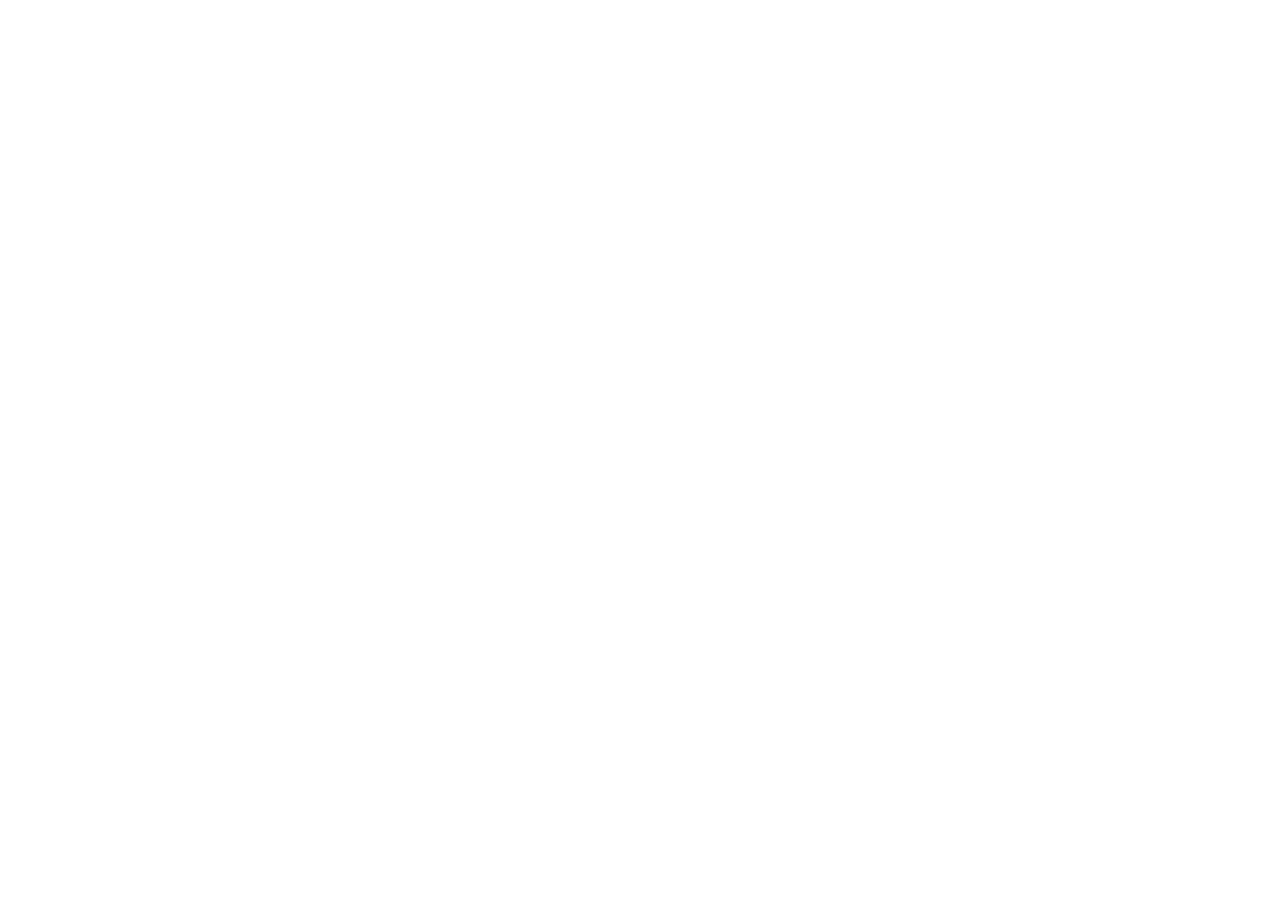
==== index.html @ 61b9a626 "Archivos de HTML5 boilerplate" ====
<!doctype html>
<!--[if lt IE 7]> <html class="no-js ie6 oldie" lang="en"> <![endif]-->
<!--[if IE 7]>    <html class="no-js ie7 oldie" lang="en"> <![endif]-->
<!--[if IE 8]>    <html class="no-js ie8 oldie" lang="en"> <![endif]-->
<!-- Consider adding an manifest.appcache: h5bp.com/d/Offline -->
<!--[if gt IE 8]><!--> <html class="no-js" lang="en"> <!--<![endif]-->
<head>
	<meta http-equiv="X-UA-Compatible" content="IE=7, IE=9">
  <meta charset="utf-8">
  <title>Página de inicio | Maquetaux</title>
  <meta name="description" content="">
  <meta name="author" content="">

  <meta name="viewport" content="width=device-width,initial-scale=1">

  <!-- Place favicon.ico and apple-touch-icon.png -->
	<link rel="shortcut icon" href="/favicon.ico">
	<link rel="apple-touch-icon" href="/apple-touch-icon.png">

  <!-- CSS: implied media=all -->
  <link rel="stylesheet" href="css/style.css">
  <!-- end CSS-->

  <script src="js/libs/modernizr-2.0.6.min.js"></script>
</head>

<body>
    <header role="banner">

    </header>

    <div class="main" role="main">

    </div>

		<aside role="complementary">

		</aside>

    <footer role="contentinfo">

    </footer>

  <!-- JavaScript at the bottom for fast page loading -->

  <!-- Grab Google CDN's jQuery, with a protocol relative URL; fall back to local if offline -->
  <script src="//ajax.googleapis.com/ajax/libs/jquery/1.6.2/jquery.min.js"></script>
  <script>window.jQuery || document.write('<script src="js/libs/jquery-1.6.2.min.js"><\/script>')</script>


  <!-- scripts concatenated and minified via ant build script-->
  <script defer src="js/plugins.js"></script>
  <script defer src="js/script.js"></script>
  <!-- end scripts-->

	
  <!-- Analytics -->
  <script>
    window._gaq = [['_setAccount','UAXXXXXXXX1'],['_trackPageview'],['_trackPageLoadTime']];
    Modernizr.load({
      load: ('https:' == location.protocol ? '//ssl' : '//www') + '.google-analytics.com/ga.js'
    });
  </script>


  <!--[if lt IE 7 ]>
   <!-- Scripts para IE6 -->
  <![endif]-->
  
</body>
</html>
---- css/style.css ----
/* =============================================================================
   HTML5 display definitions
   ========================================================================== */

article, aside, details, figcaption, figure, footer, header, hgroup, nav, section { display:block; }
audio, canvas, video { display:inline-block; *display:inline; *zoom:1; }
audio:not([controls]) { display:none; }
[hidden] { display:none; }

/* =============================================================================
   Base
   ========================================================================== */
html { font-size:100%; overflow-y:scroll; -webkit-text-size-adjust:100%; -ms-text-size-adjust:100%; }
body { margin:0; font-size:13px; line-height:1.231; }
body, button, input, select, textarea { 
	font-family:sans-serif;
	color:#222; 
}
::-moz-selection { background:#fe57a1; color:#fff; text-shadow:none; }
::selection { background:#fe57a1; color:#fff; text-shadow:none; }


/* =============================================================================
   Links
   ========================================================================== */

a { color:#00e; }
a:visited { color:#551a8b; }
a:hover { color:#06e; }
a:focus { outline:thin dotted; }
a:hover, a:active { outline:0; }


/* =============================================================================
   Typography
   ========================================================================== */

abbr[title] { border-bottom:1px dotted; }
b, strong { font-weight:bold; }
blockquote { margin:1em 40px; }
dfn { font-style:italic; }
hr { display:block; height:1px; border:0; border-top:1px solid #ccc; margin:1em 0; padding:0; }
ins { background:#ff9; color:#000; text-decoration:none; }
mark { background:#ff0; color:#000; font-style:italic; font-weight:bold; }
pre, code, kbd, samp { font-family:monospace, monospace; _font-family:'courier new', monospace; font-size:1em; }
pre { white-space:pre; white-space:pre-wrap; word-wrap:break-word; }
q { quotes:none; }
q:before, q:after { content:""; content:none; }
small { font-size:85%; }
sub, sup { font-size:75%; line-height:0; position:relative; vertical-align:baseline; }
sup { top:-0.5em; }
sub { bottom:-0.25em; }


/* =============================================================================
   Lists
   ========================================================================== */

ul, ol { margin:1em 0; padding:0 0 0 40px; }
dd { margin:0 0 0 40px; }
nav ul, nav ol { list-style:none; list-style-image:none; margin:0; padding:0; }


/* =============================================================================
   Embedded content
   ========================================================================== */

img { border:0; -ms-interpolation-mode:bicubic; vertical-align:middle; }
svg:not(:root) { overflow:hidden; }


/* =============================================================================
   Figures
   ========================================================================== */

figure { margin:0; }


/* =============================================================================
   Forms
   ========================================================================== */

form { margin:0; }
fieldset { border:0; margin:0; padding:0; }
label { cursor:pointer; }
legend { border:0; *margin-left:-7px; padding:0; }
button, input, select, textarea { font-size:100%; margin:0; vertical-align:baseline; *vertical-align:middle; }
button, input { line-height:normal; *overflow:visible; }
table button, table input { *overflow:auto; }
button, input[type="button"], input[type="reset"], input[type="submit"] { cursor:pointer; -webkit-appearance:button; }
input[type="checkbox"], input[type="radio"] { box-sizing:border-box; }
input[type="search"] { -webkit-appearance:textfield; -moz-box-sizing:content-box; -webkit-box-sizing:content-box; box-sizing:content-box; }
input[type="search"]::-webkit-search-decoration { -webkit-appearance:none; }
button::-moz-focus-inner, input::-moz-focus-inner { border:0; padding:0; }
textarea { overflow:auto; vertical-align:top; resize:vertical; }
input:valid, textarea:valid {  }
input:invalid, textarea:invalid { background-color:#f0dddd; }


/* =============================================================================
   Tables
   ========================================================================== */

table { border-collapse:collapse; border-spacing:0; }
td { vertical-align:top; }


/* ==|== primary styles =====================================================
   Author:
   ========================================================================== */
















/* ==|== non-semantic helper classes ========================================
   Please define your styles before this section.
   ========================================================================== */

/* For image replacement */
.ir { display:block; border:0; text-indent:-999em; overflow:hidden; background-color:transparent; background-repeat:no-repeat; text-align:left; direction:ltr; }
.ir br { display:none; }

/* Hide from both screenreaders and browsers */
.hidden { display:none !important; visibility:hidden; }

/* Hide only visually, but have it available for screenreaders */
.visuallyhidden { border:0; clip:rect(0 0 0 0); height:1px; margin:-1px; overflow:hidden; padding:0; position:absolute; width:1px; }

/* Extends the .visuallyhidden class to allow the element to be focusable when navigated to via the keyboard */
.visuallyhidden.focusable:active, .visuallyhidden.focusable:focus { clip:auto; height:auto; margin:0; overflow:visible; position:static; width:auto; }

/* Hide visually and from screenreaders, but maintain layout */
.invisible { visibility:hidden; }

/* Contain floats:h5bp.com/q */ 
.clearfix:before, .clearfix:after { content:""; display:table; }
.clearfix:after { clear:both; }
.clearfix { zoom:1; }



/* ==|== media queries ======================================================
   PLACEHOLDER Media Queries for Responsive Design.
   These override the primary ('mobile first') styles
   Modify as content requires.
   ========================================================================== */

@media only screen and (min-width:480px) {
  /* Style adjustments for viewports 480px and over go here */

}

@media only screen and (min-width:768px) {
  /* Style adjustments for viewports 768px and over go here */

}



/* ==|== print styles =======================================================
   Print styles.
   Inlined to avoid required HTTP connection:h5bp.com/r
   ========================================================================== */
 
@media print {
  * { background:transparent !important; color:black !important; text-shadow:none !important; filter:none !important; -ms-filter:none !important; } /* Black prints faster:h5bp.com/s */
  a, a:visited { text-decoration:underline; }
  a[href]:after { content:" (" attr(href) ")"; }
  abbr[title]:after { content:" (" attr(title) ")"; }
  .ir a:after, a[href^="javascript:"]:after, a[href^="#"]:after { content:""; }  /* Don't show links for images, or javascript/internal links */
  pre, blockquote { border:1px solid #999; page-break-inside:avoid; }
  thead { display:table-header-group; } /* h5bp.com/t */
  tr, img { page-break-inside:avoid; }
  img { max-width:100% !important; }
  @page { margin:0.5cm; }
  p, h2, h3 { orphans:3; widows:3; }
  h2, h3 { page-break-after:avoid; }
}
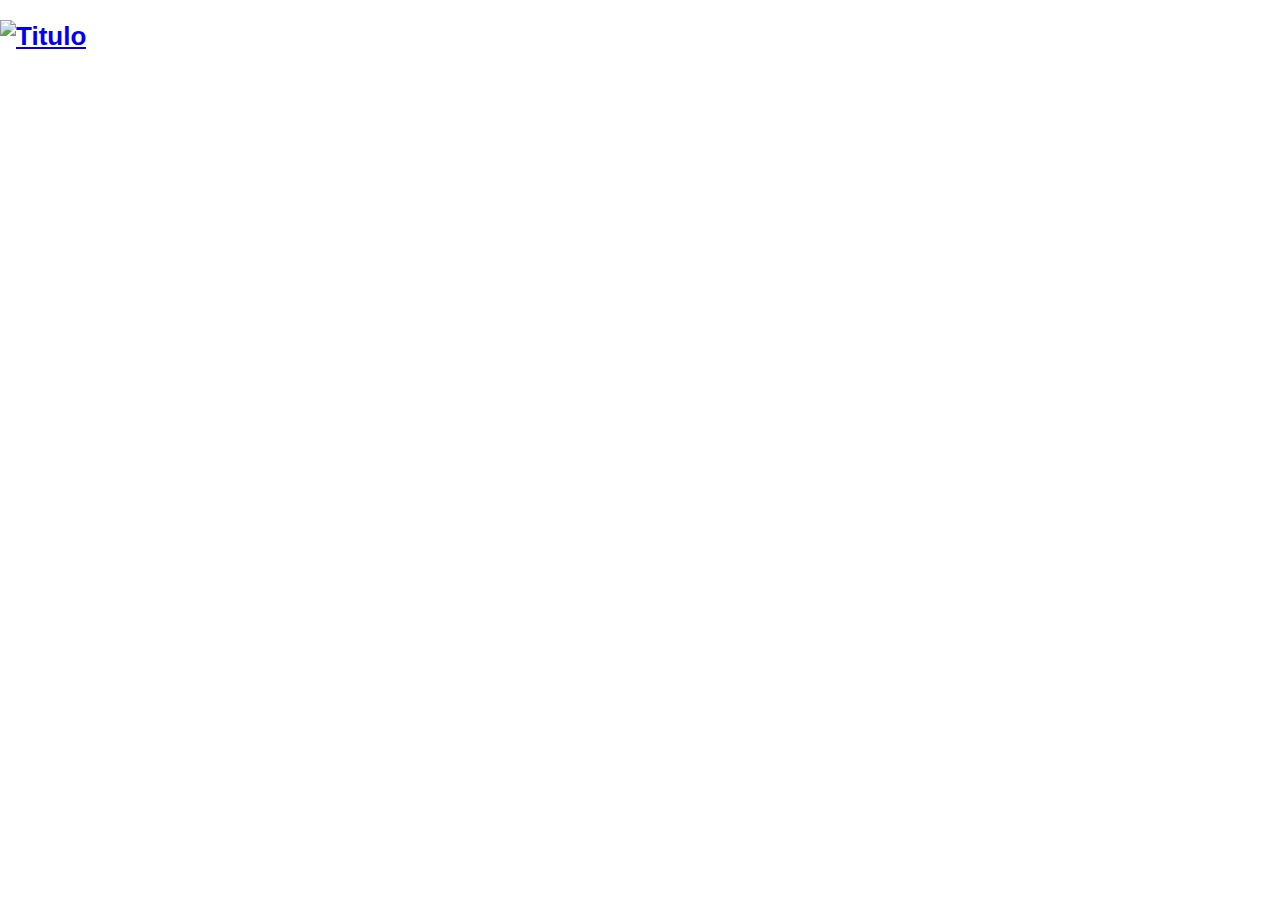
==== commit cf3e3343: "Roles en HTML. Estructura del CSS" ====
--- a/index.html
+++ b/index.html
@@ -1,9 +1,8 @@
 <!doctype html>
-<!--[if lt IE 7]> <html class="no-js ie6 oldie" lang="en"> <![endif]-->
-<!--[if IE 7]>    <html class="no-js ie7 oldie" lang="en"> <![endif]-->
-<!--[if IE 8]>    <html class="no-js ie8 oldie" lang="en"> <![endif]-->
-<!-- Consider adding an manifest.appcache: h5bp.com/d/Offline -->
-<!--[if gt IE 8]><!--> <html class="no-js" lang="en"> <!--<![endif]-->
+<!--[if lt IE 7]> <html class="no-js ie6 oldie" lang="es"> <![endif]-->
+<!--[if IE 7]>    <html class="no-js ie7 oldie" lang="es"> <![endif]-->
+<!--[if IE 8]>    <html class="no-js ie8 oldie" lang="es"> <![endif]-->
+<!--[if gt IE 8]><!--> <html class="no-js" lang="es"> <!--<![endif]-->
 <head>
 	<meta http-equiv="X-UA-Compatible" content="IE=7, IE=9">
   <meta charset="utf-8">
@@ -26,32 +25,31 @@
 
 <body>
     <header role="banner">
-
-    </header>
+      <h1 class="logo"> 
+        <strong class="visuallyhidden">Titulo</strong> 
+        <a title="Titulo. Volver al inicio" href="/"> 
+          <img alt="Titulo" src="/logo.png"> 
+        </a>
+      </h1>
+    </header> <!-- header -->
 
     <div class="main" role="main">
+      
+    </div> <!-- .main -->
 
-    </div>
+		<aside role="complementary" class="complementary">
 
-		<aside role="complementary">
-
-		</aside>
+		</aside> <!-- aside -->
 
     <footer role="contentinfo">
 
     </footer>
 
-  <!-- JavaScript at the bottom for fast page loading -->
-
-  <!-- Grab Google CDN's jQuery, with a protocol relative URL; fall back to local if offline -->
   <script src="//ajax.googleapis.com/ajax/libs/jquery/1.6.2/jquery.min.js"></script>
   <script>window.jQuery || document.write('<script src="js/libs/jquery-1.6.2.min.js"><\/script>')</script>
 
-
-  <!-- scripts concatenated and minified via ant build script-->
   <script defer src="js/plugins.js"></script>
   <script defer src="js/script.js"></script>
-  <!-- end scripts-->
 
 	
   <!-- Analytics -->
@@ -60,12 +58,6 @@
     Modernizr.load({
       load: ('https:' == location.protocol ? '//ssl' : '//www') + '.google-analytics.com/ga.js'
     });
-  </script>
-
-
-  <!--[if lt IE 7 ]>
-   <!-- Scripts para IE6 -->
-  <![endif]-->
-  
+  </script>  
 </body>
-</html>
+</html>--- a/css/style.css
+++ b/css/style.css
@@ -106,22 +106,39 @@
 
 
 /* ==|== primary styles =====================================================
-   Author:
-   ========================================================================== */
-
-
-
-
-
-
-
-
-
-
-
-
-
-
+   Author: 
+   ========================================================================== */
+
+/* ==|== ESTRUCTURA ========================================================= */
+header[role=banner] {
+  /* Cabecera principal web */
+}
+footer[role=contentinfo] {
+  /* Footer principal web */
+}
+div[role=main] {
+  /* Contenido principal */
+}
+aside[role=complementary] {
+  /* Contenido lateral */
+}
+
+/* ==|== Genericos ====================================================== */
+
+/* Breadcrumb */
+.breadcrumb li { display:inline; }
+
+/* ==|== HEADER ========================================================= */
+.logo { }
+
+
+/* ==|== ASIDE ========================================================== */
+
+
+/* ==|== FOOTER ========================================================= */
+
+
+/* ==|== FRONT PAGE ====================================================== */
 
 
 /* ==|== non-semantic helper classes ========================================
@@ -134,17 +151,14 @@
 
 /* Hide from both screenreaders and browsers */
 .hidden { display:none !important; visibility:hidden; }
-
 /* Hide only visually, but have it available for screenreaders */
 .visuallyhidden { border:0; clip:rect(0 0 0 0); height:1px; margin:-1px; overflow:hidden; padding:0; position:absolute; width:1px; }
-
 /* Extends the .visuallyhidden class to allow the element to be focusable when navigated to via the keyboard */
 .visuallyhidden.focusable:active, .visuallyhidden.focusable:focus { clip:auto; height:auto; margin:0; overflow:visible; position:static; width:auto; }
-
 /* Hide visually and from screenreaders, but maintain layout */
 .invisible { visibility:hidden; }
 
-/* Contain floats:h5bp.com/q */ 
+/* Clearfix */ 
 .clearfix:before, .clearfix:after { content:""; display:table; }
 .clearfix:after { clear:both; }
 .clearfix { zoom:1; }
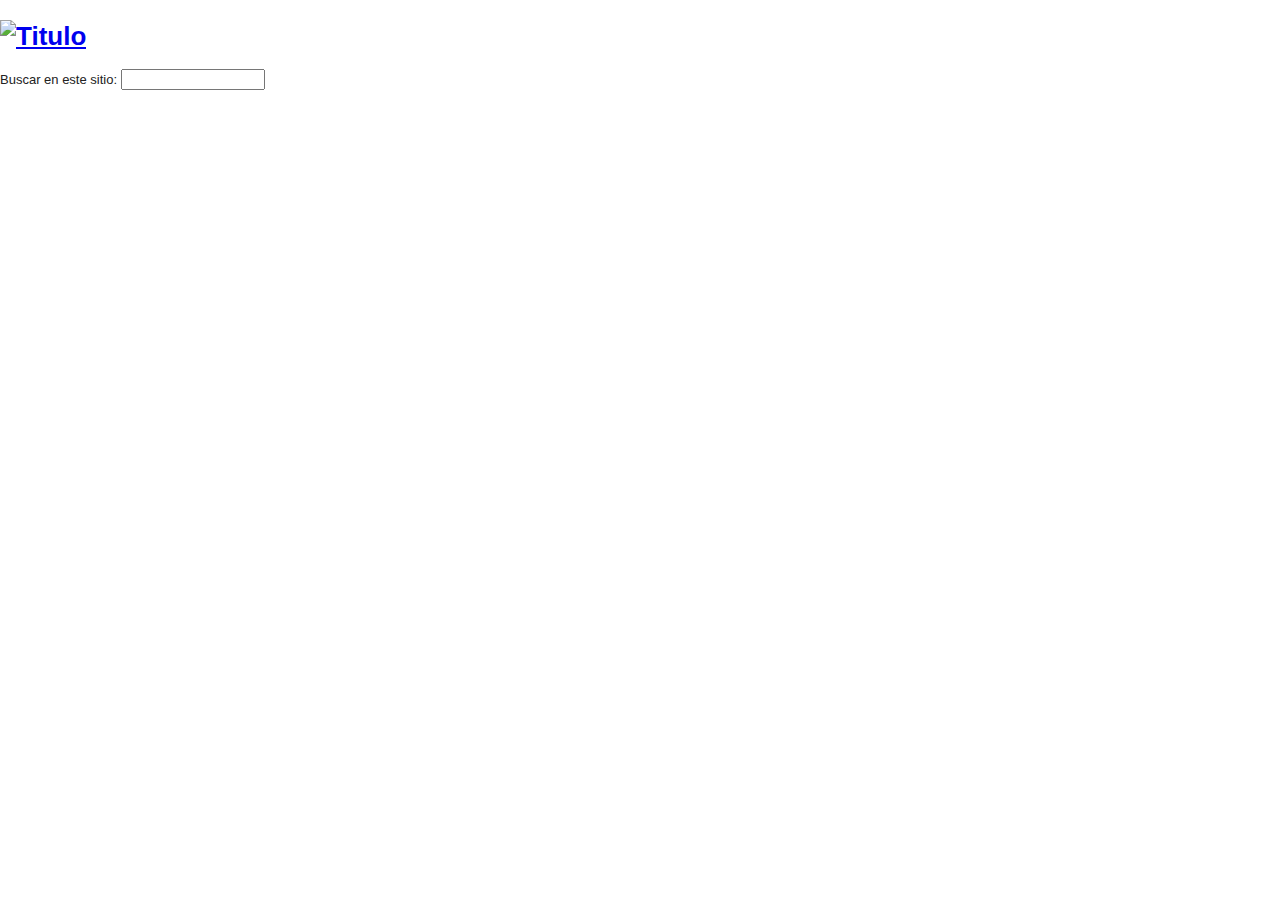
==== commit 772bfc71: "Añadir formulario de búsqueda en cabecera" ====
--- a/index.html
+++ b/index.html
@@ -31,6 +31,19 @@
           <img alt="Titulo" src="/logo.png"> 
         </a>
       </h1>
+
+			<form action="/" accept-charset="UTF-8" method="post" id="search-block-form" class="search-form" role="search">
+        <div>
+          <div class="container-inline">
+            <div class="form-item" id="edit-search-block-form-1-wrapper">
+              <label for="edit-search-block-form-1">Buscar en este sitio: </label>
+              <input type="text" maxlength="128" name="search_block_form" id="edit-search-block-form-1" size="15" value="" title="Escriba lo que quiere buscar." class="form-text">
+            </div>
+            <input type="submit" name="op" id="edit-submit-3" value="Buscar" class="form-submit ir">
+          </div>
+        </div>
+      </form> 
+
     </header> <!-- header -->
 
     <div class="main" role="main">
@@ -60,4 +73,4 @@
     });
   </script>  
 </body>
-</html>+</html>
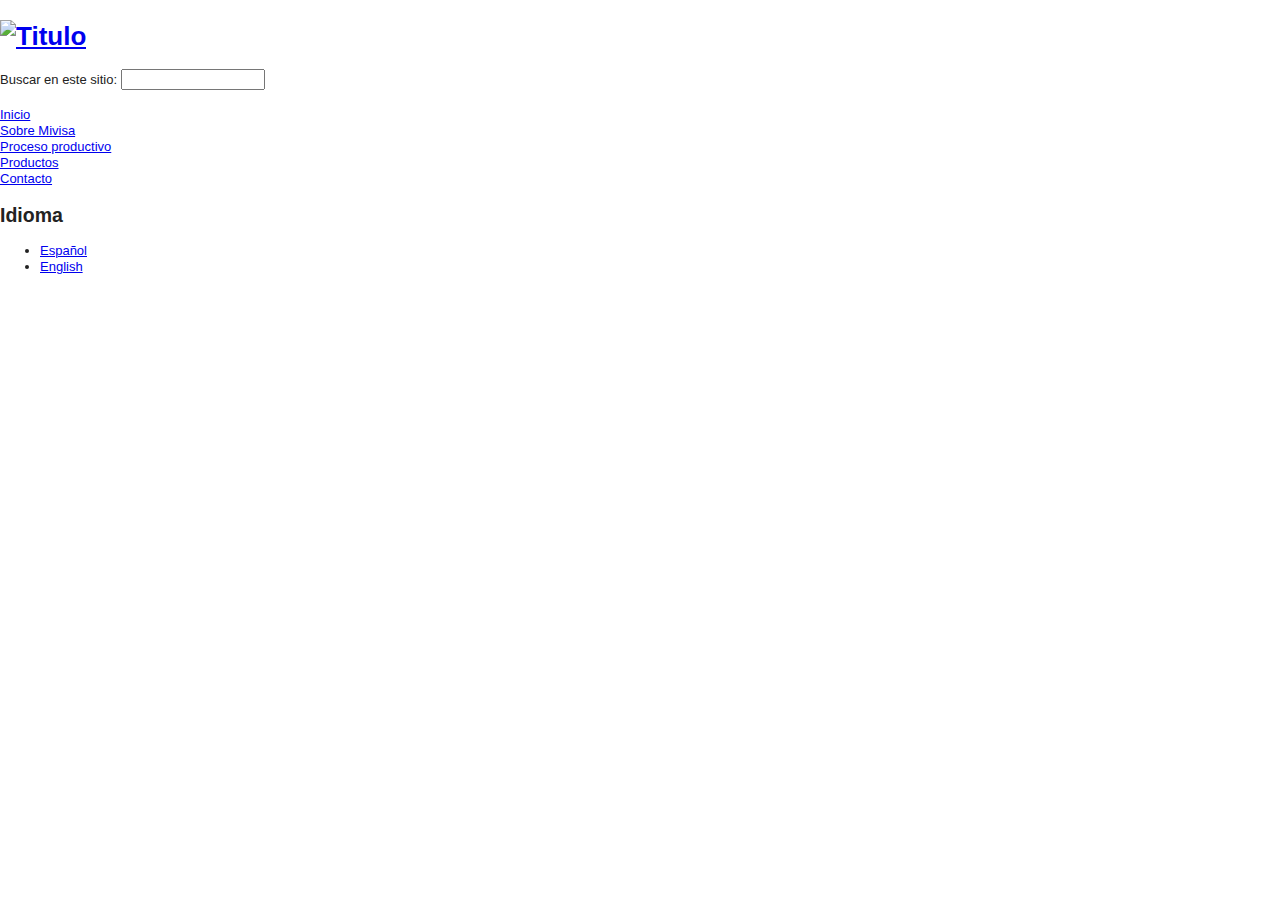
==== commit d0024714: "Añadir menu navegación y language switcher" ====
--- a/index.html
+++ b/index.html
@@ -25,13 +25,17 @@
 
 <body>
     <header role="banner">
+
+			<!-- Logotipo -->
       <h1 class="logo"> 
         <strong class="visuallyhidden">Titulo</strong> 
         <a title="Titulo. Volver al inicio" href="/"> 
           <img alt="Titulo" src="/logo.png"> 
         </a>
       </h1>
+			<!-- /Logotipo -->
 
+			<!-- Formulario de búsqueda -->
 			<form action="/" accept-charset="UTF-8" method="post" id="search-block-form" class="search-form" role="search">
         <div>
           <div class="container-inline">
@@ -42,7 +46,30 @@
             <input type="submit" name="op" id="edit-submit-3" value="Buscar" class="form-submit ir">
           </div>
         </div>
-      </form> 
+      </form>
+			<!-- /Formulario de búsqueda -->
+
+			<!-- Menu principal -->
+      <nav class="top-navigation" role="navigation">
+        <ul class="menu">
+          <li class="leaf first active-trail"><a class="active" href="/index.html" title="Inicio">Inicio</a></li>
+          <li class="leaf"><a href="#" title="Sobre Mivisa">Sobre Mivisa</a></li>
+          <li class="leaf"><a href="#" title="Proceso productivo">Proceso productivo</a></li>
+          <li class="leaf"><a href="#" title="Productos">Productos</a></li>
+          <li class="leaf last"><a href="#" title="">Contacto</a></li>
+        </ul>
+      </nav>
+			<!-- /Menu principal -->
+
+			<!-- Switch idioma -->
+      <section id="block-locale-0" class="block block-locale clearfix">
+        <h2>Idioma</h2>
+        <ul>
+          <li class="es first active"><a href="/es" class="language-link active">Español</a></li>
+          <li class="en last"><a href="/en" class="language-link">English</a></li>
+        </ul>
+      </section>
+			<!-- /Switch idioma -->
 
     </header> <!-- header -->
 
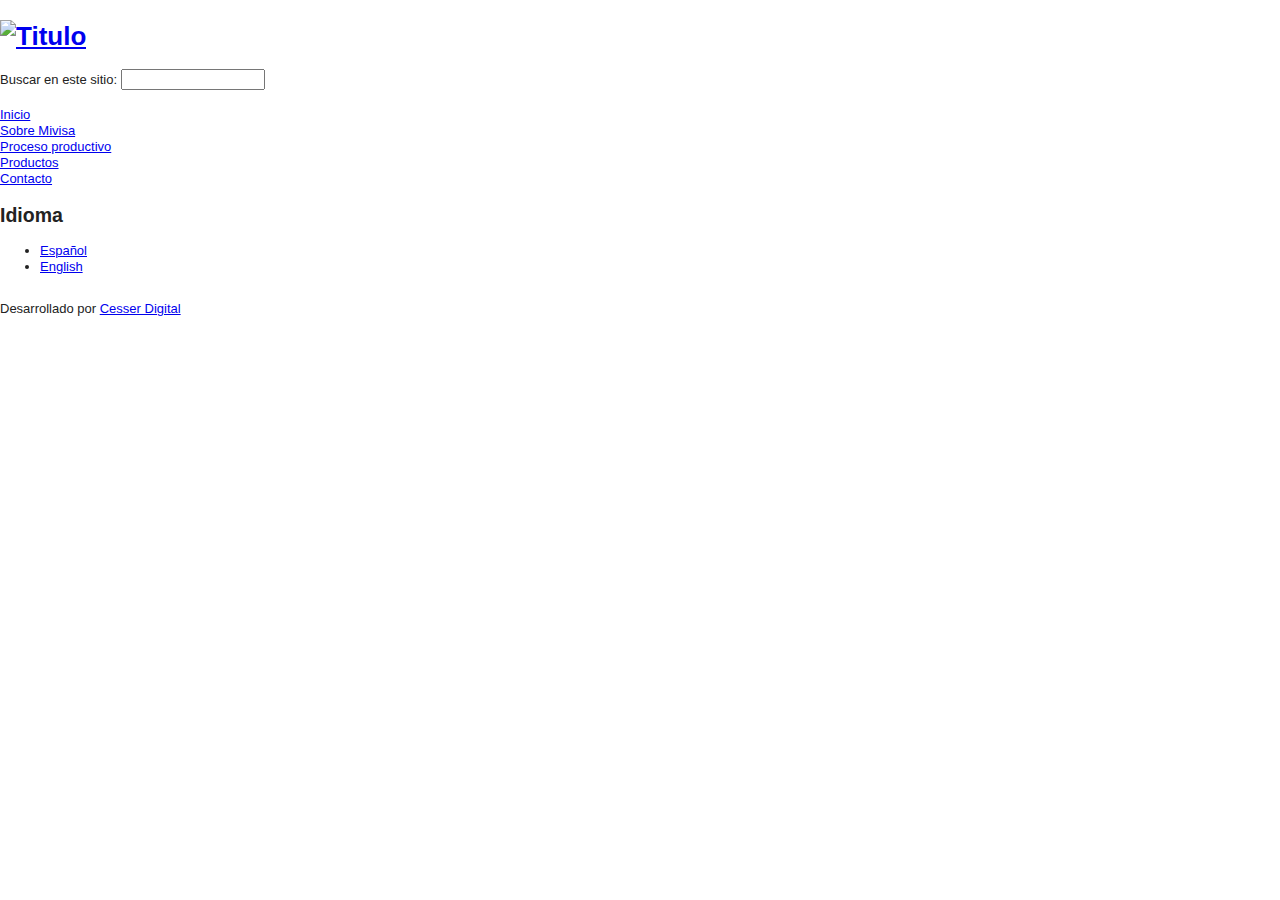
==== commit b29b6180: "Bloque developer en footer" ====
--- a/index.html
+++ b/index.html
@@ -23,7 +23,7 @@
   <script src="js/libs/modernizr-2.0.6.min.js"></script>
 </head>
 
-<body>
+<body class="front">
     <header role="banner">
 
 			<!-- Logotipo -->
@@ -82,7 +82,9 @@
 		</aside> <!-- aside -->
 
     <footer role="contentinfo">
-
+	<div class="developer">
+		<p>Desarrollado por <a href="http://www.cesserdigital.net" title="Cesser Digital" target="_blank">Cesser Digital</a></p>
+	 </div>
     </footer>
 
   <script src="//ajax.googleapis.com/ajax/libs/jquery/1.6.2/jquery.min.js"></script>
--- a/css/style.css
+++ b/css/style.css
@@ -128,6 +128,11 @@
 /* Breadcrumb */
 .breadcrumb li { display:inline; }
 
+/* Pager */
+.pager,
+.pager li { list-style:none;list-style-image:none;padding:0;margin:0; }
+.pager li { display:inline; }
+
 /* ==|== HEADER ========================================================= */
 .logo { }
 
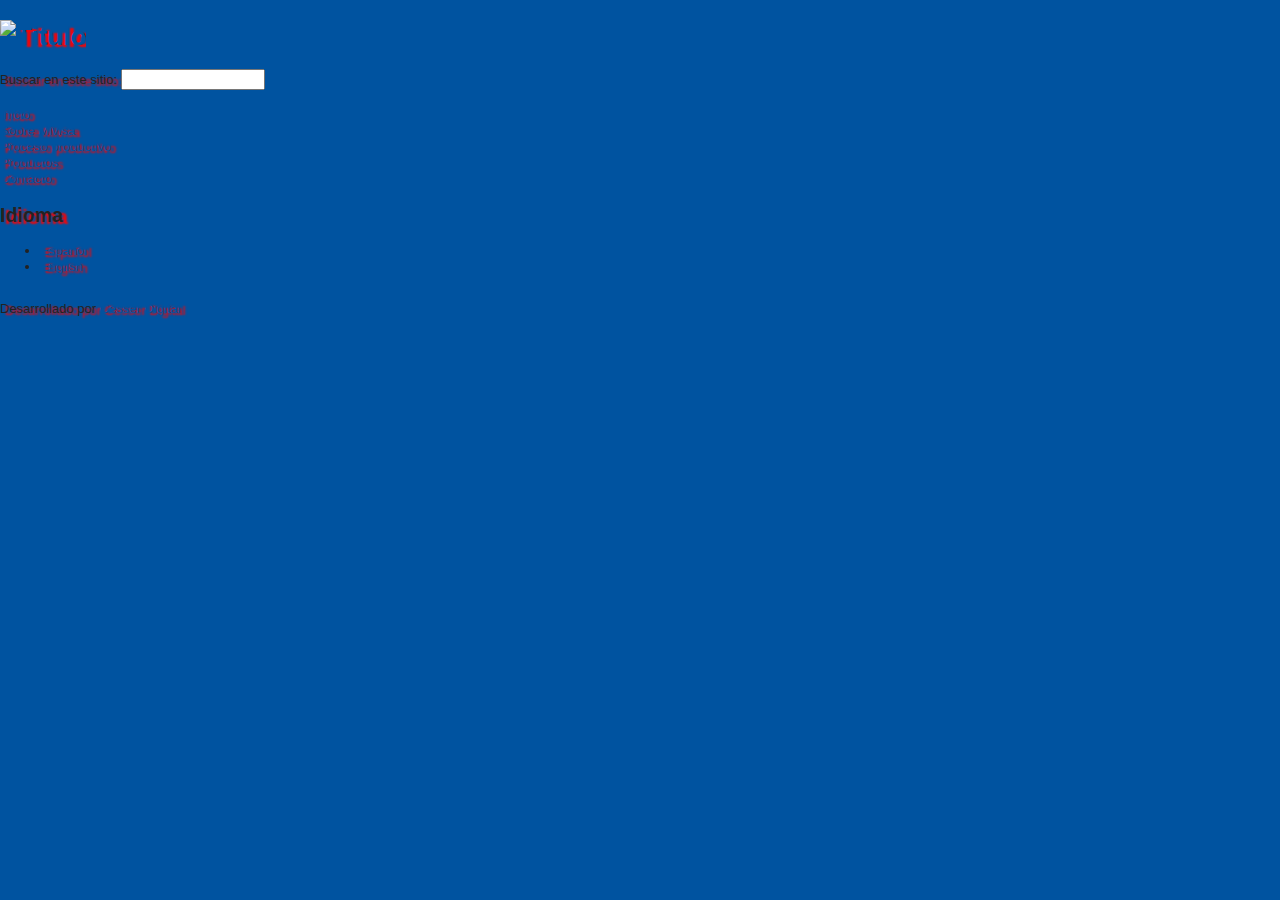
==== commit 059db234: "Añadido soporte para LESS y libreria" ====
--- a/index.html
+++ b/index.html
@@ -4,7 +4,6 @@
 <!--[if IE 8]>    <html class="no-js ie8 oldie" lang="es"> <![endif]-->
 <!--[if gt IE 8]><!--> <html class="no-js" lang="es"> <!--<![endif]-->
 <head>
-	<meta http-equiv="X-UA-Compatible" content="IE=7, IE=9">
   <meta charset="utf-8">
   <title>Página de inicio | Maquetaux</title>
   <meta name="description" content="">
@@ -16,10 +15,16 @@
 	<link rel="shortcut icon" href="/favicon.ico">
 	<link rel="apple-touch-icon" href="/apple-touch-icon.png">
 
+
+
+  <link rel="stylesheet/less" type="text/css" href="css/less/styles.less">
   <!-- CSS: implied media=all -->
   <link rel="stylesheet" href="css/style.css">
   <!-- end CSS-->
 
+  
+  <!-- Less CSS -->
+  <script src="js/libs/less-1.1.5.min.js"></script>
   <script src="js/libs/modernizr-2.0.6.min.js"></script>
 </head>
 
